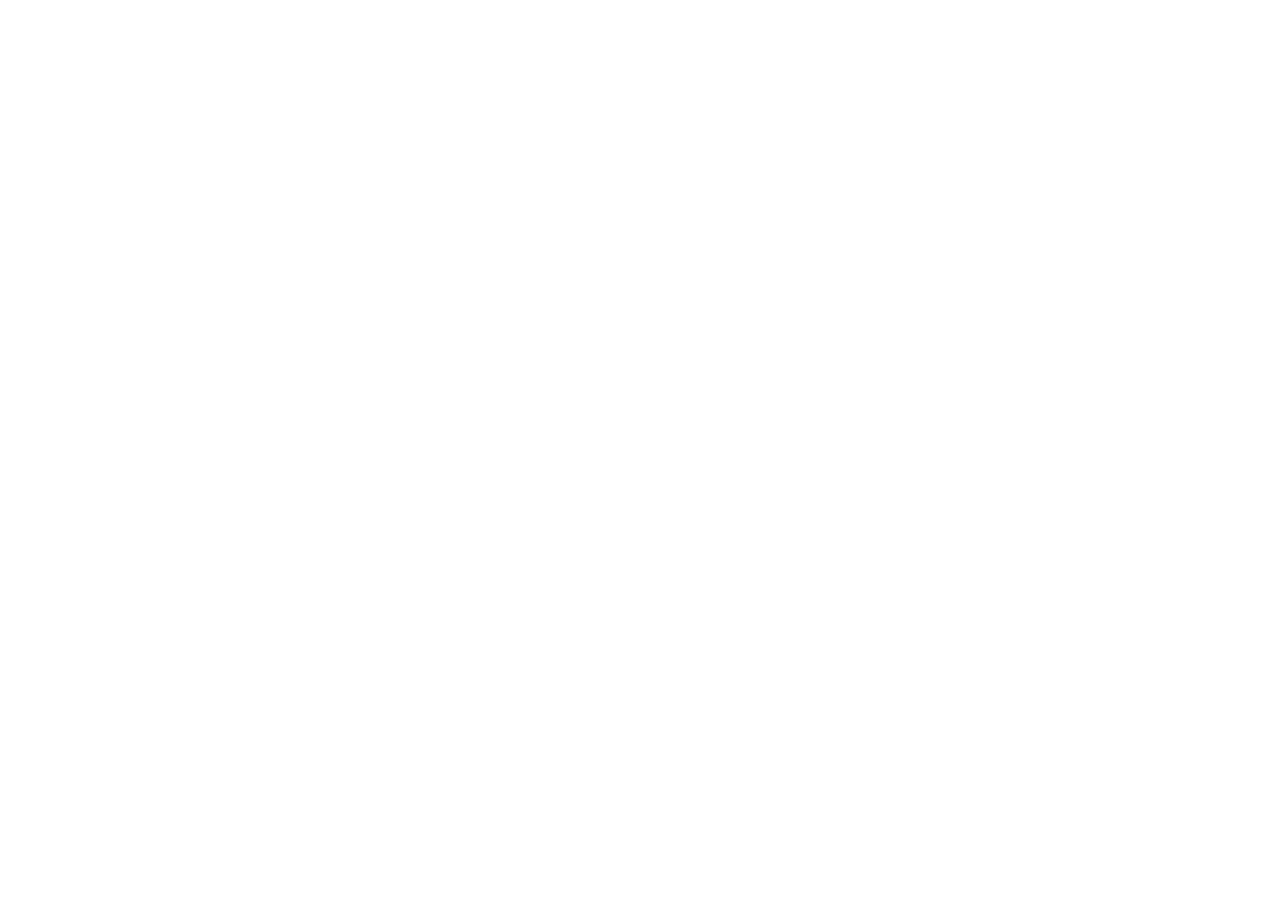
==== index.html @ 8a9eea1d "Comienzo del proyecto" ====
<!DOCTYPE html>
<html lang="en">
<head>
    <meta charset="UTF-8">
    <meta http-equiv="X-UA-Compatible" content="IE=edge">
    <meta name="viewport" content="width=device-width, initial-scale=1.0">
    <link rel="stylesheet" href="css/styles.css">
    <title>Curso GIT - Pildoras Informáticas</title>
</head>
<body>
    
    <script src="js/script.js"></script>
</body>
</html>
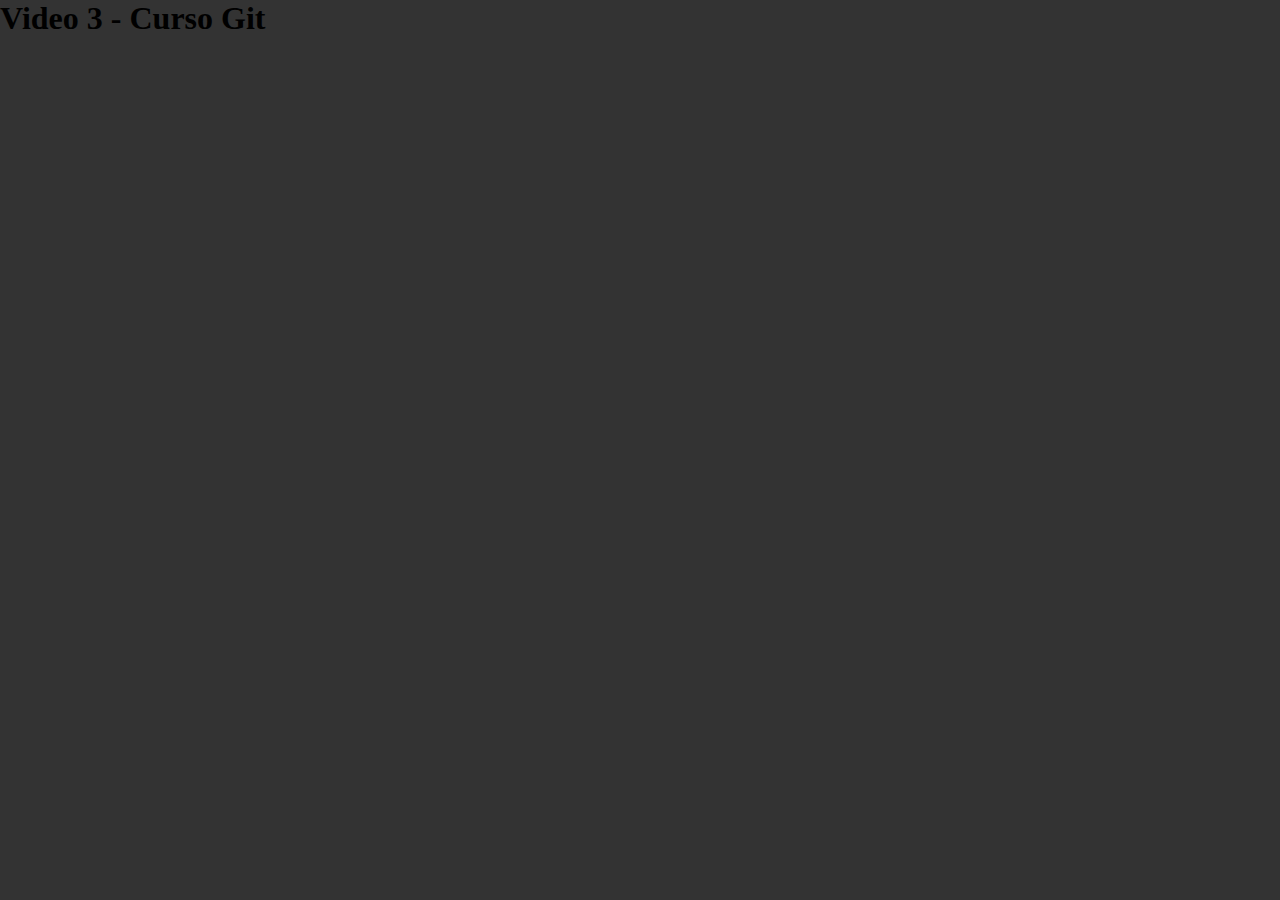
==== commit a00bea70: "Título y color de fondo" ====
--- a/index.html
+++ b/index.html
@@ -8,7 +8,7 @@
     <title>Curso GIT - Pildoras Informáticas</title>
 </head>
 <body>
-    
+    <h1>Video 3 - Curso Git</h1>
     <script src="js/script.js"></script>
 </body>
 </html>--- a/css/styles.css
+++ b/css/styles.css
@@ -0,0 +1,8 @@
+*{
+    box-sizing: border-box;
+    margin: 0;
+}
+
+body {
+    background-color: #333;
+}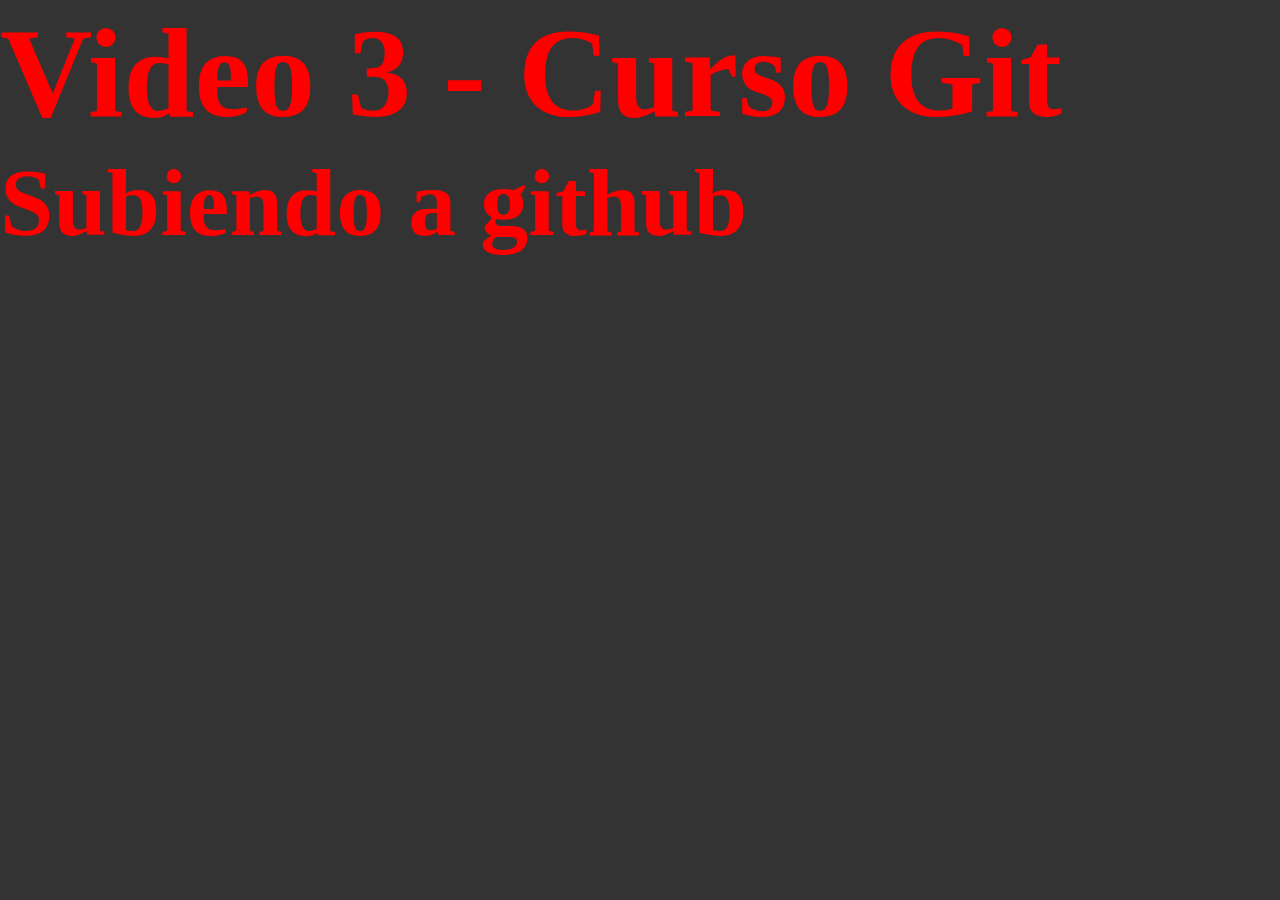
==== commit b9c0732c: "Subiendo a Github" ====
--- a/index.html
+++ b/index.html
@@ -9,6 +9,7 @@
 </head>
 <body>
     <h1>Video 3 - Curso Git</h1>
+    <h2>Subiendo a github</h2>
     <script src="js/script.js"></script>
 </body>
 </html>--- a/css/styles.css
+++ b/css/styles.css
@@ -5,4 +5,6 @@
 
 body {
     background-color: #333;
+    font-size: 4rem;
+    color: red;
 }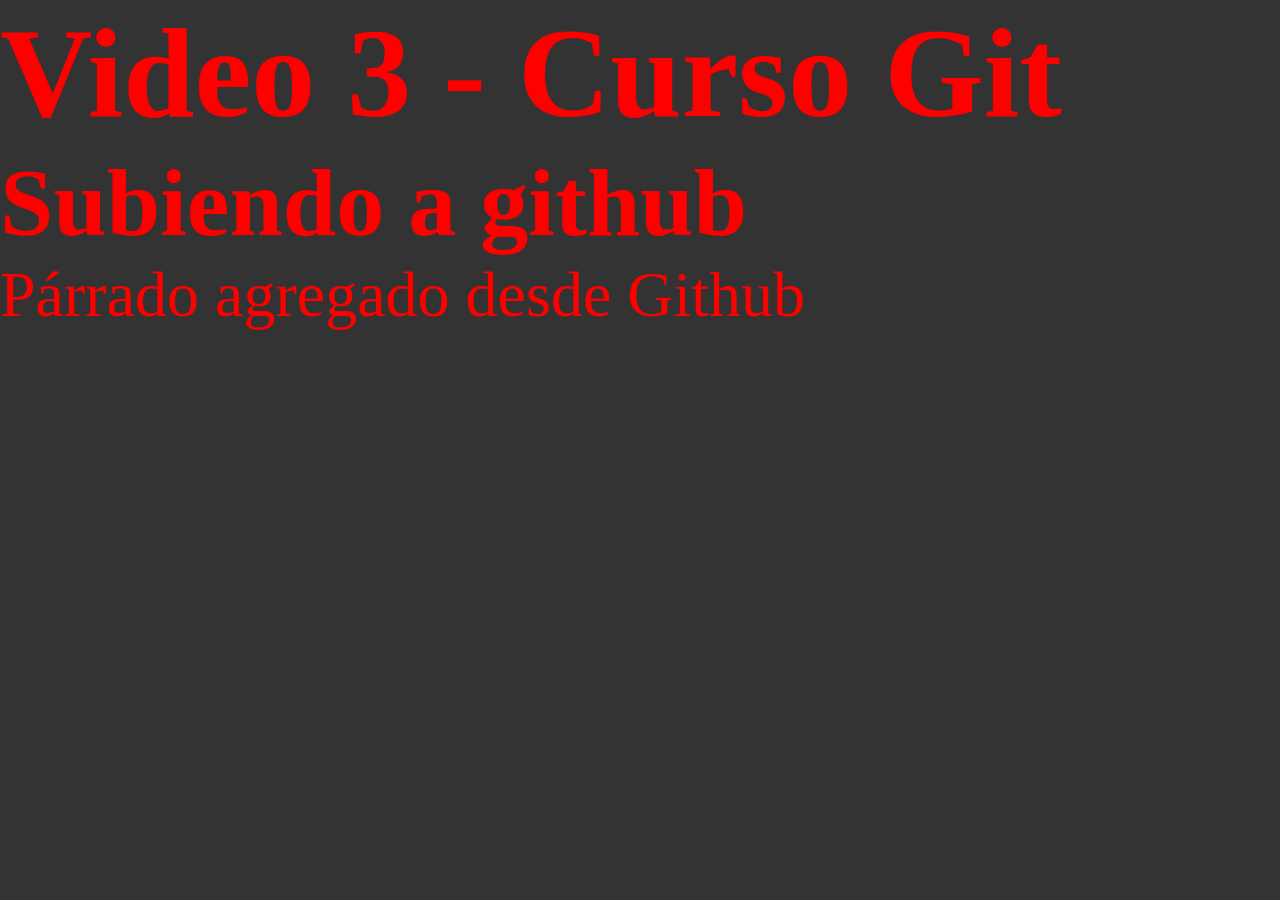
==== commit 5058bd7d: "Update index.html" ====
--- a/index.html
+++ b/index.html
@@ -10,6 +10,7 @@
 <body>
     <h1>Video 3 - Curso Git</h1>
     <h2>Subiendo a github</h2>
+    <p>Párrado agregado desde Github</p>
     <script src="js/script.js"></script>
 </body>
-</html>+</html>
